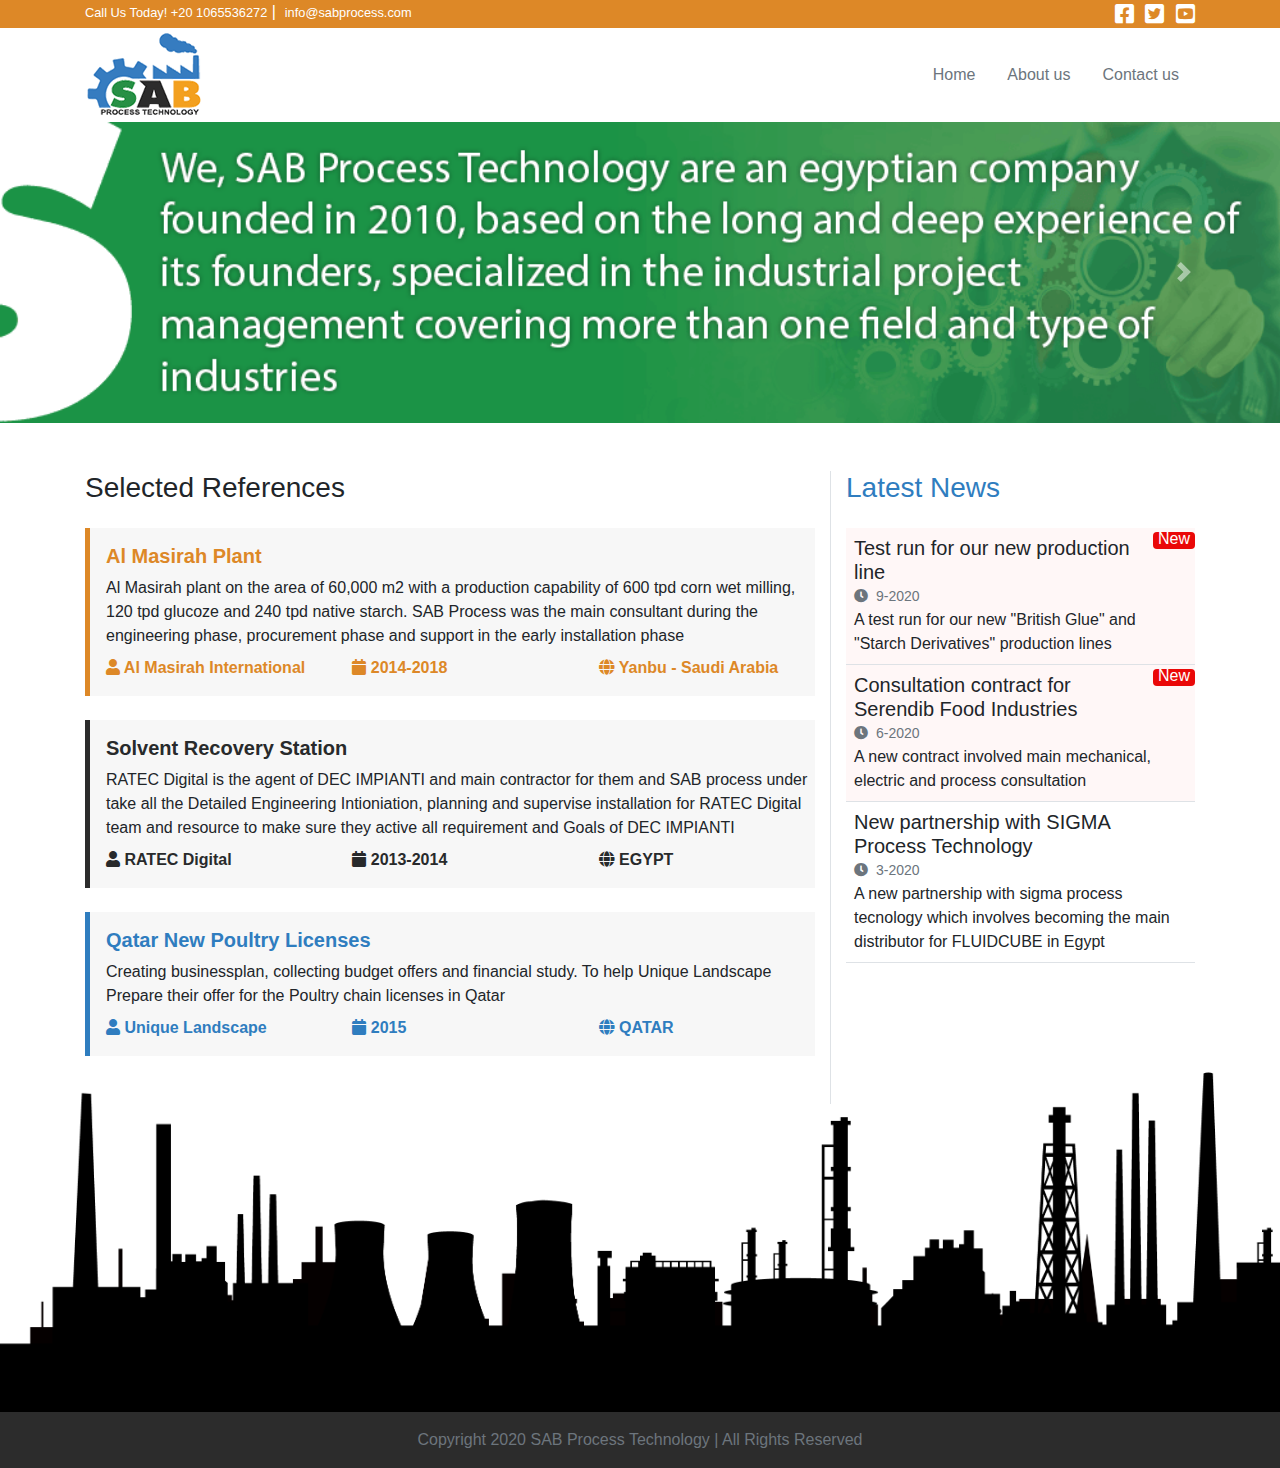
==== index.html @ 81f3be50 "first commit" ====
<!doctype html>
<html lang="en">
  <head>
    <!-- Required meta tags -->
    <meta charset="utf-8">
    <meta name="viewport" content="width=device-width, initial-scale=1, shrink-to-fit=no">
    <link rel="icon" href="images/fav-icon.gif" type="image/gif" sizes="16x16">
    <!-- Bootstrap CSS -->
    <link rel="stylesheet" href="https://stackpath.bootstrapcdn.com/bootstrap/4.3.1/css/bootstrap.min.css" integrity="sha384-ggOyR0iXCbMQv3Xipma34MD+dH/1fQ784/j6cY/iJTQUOhcWr7x9JvoRxT2MZw1T" crossorigin="anonymous">
    <link rel="stylesheet" href="css/style.css" type="text/css">
    <link rel="stylesheet" href="https://cdnjs.cloudflare.com/ajax/libs/font-awesome/5.8.2/css/all.min.css" type="text/css">
    
    <title>SAB Process Technology</title>
    <meta name="description" content="We, SAB Process Technology are an egyptian company founded in 2010, based on the long and deep experience of its founders, specialized in the industrial project 
    management covering more than one field and type of 
    industries">
  </head>
  <body>
    <div class="bg-color1 text-white">
        <div class="container">
            <div class="row">
                <div class="col-md-9">
                    <div class="header-info pb-1">
                        <a class="text-white sm-text" href="tel:+201065536272">Call Us Today! +20 1065536272</a><span class="sep">&nbsp;|&nbsp;</span>
                        <a class="text-white sm-text" href="mailto:info@sabprocess.com">info@sabprocess.com</a>
                    </div>
                </div>
                <div class="col-md-3 text-right sm-text d-md-block d-none">
                    <a href="#">
                        <i class="fab fa-facebook-square d-inline-block icon text-white pt-1 mr-2"></i>
                    </a>
                    <a href="#">
                        <i class="fab fa-twitter-square d-inline-block icon text-white pt-1 mr-2"></i>
                    </a>
                    <a href="#">
                        <i class="fab fa-youtube-square d-inline-block icon text-white pt-1"></i>
                    </a>
                </div>
            </div>
        </div>
    </div>
    <div class="container">
        <div class="row no-gutters">
            <div class="col-sm-4">
                <a href="http://www.sabprocess.com/">
                    <img src="images/logo-web.png" class="d-block py-1 col-8 px-0 logo w-auto" alt="Logo">
                </a>
            </div>
            <div class="col-sm-8">
                <nav class="nav justify-content-end h-100 align-items-center">
                    <a class="nav-link text-secondary" href="http://www.sabprocess.com/">Home</a>
                    <a class="nav-link text-secondary" href="http://www.sabprocess.com/about.html">About us</a>
                    <a class="nav-link text-secondary" href="http://www.sabprocess.com/contact.html">Contact us</a>
                </nav>
            </div>
        </div>
    </div>

    <div id="carouselExampleControls" class="carousel slide" data-ride="carousel">
        <div class="carousel-inner">
            <div class="carousel-item active">
            <img src="images/slide1.png" class="d-block w-100" alt="Slide1">
            </div>
            <div class="carousel-item">
            <img src="images/slide2.png" class="d-block w-100" alt="Slide2">
            </div>
            <div class="carousel-item">
            <img src="images/slide3.png" class="d-block w-100" alt="Slide3">
            </div>
        </div>
        <a class="carousel-control-prev" href="#carouselExampleControls" role="button" data-slide="prev">
            <span class="carousel-control-prev-icon" aria-hidden="true"></span>
            <span class="sr-only">Previous</span>
        </a>
        <a class="carousel-control-next" href="#carouselExampleControls" role="button" data-slide="next">
            <span class="carousel-control-next-icon" aria-hidden="true"></span>
            <span class="sr-only">Next</span>
        </a>
    </div>

    

    <div class="container py-5">
        <div class="row">

            <div class="col-sm-8 mb-4">
                <h3 class="pb-3">Selected References</h3>

                <div class="portfolio-card py-3 pl-3 mb-4 bl-5px-color1">
                    <h5 class="text-color1 font-weight-bold">Al Masirah Plant</h5>
                    <div>
                        Al Masirah plant on the area of 60,000 m2 with a production capability of 600 tpd corn wet milling, 120 tpd glucoze and 240 tpd native starch.
                        SAB Process was the main consultant during the engineering phase, procurement phase and support in the early installation phase
                    </div>
                    <div class="metas row mt-2">
                        <div class="col-sm-4 font-weight-bold text-color1">
                            <span class="fa fa-user"></span>
                            Al Masirah International
                        </div>
                        <div class="col-sm-4 font-weight-bold text-color1">
                            <span class="fa fa-calendar"></span>
                            2014-2018
                        </div>
                        <div class="col-sm-4 font-weight-bold text-color1">
                            <span class="fa fa-globe"></span>
                            Yanbu - Saudi Arabia
                        </div>
                    </div>
                </div>

                <!-- <div class="portfolio-card py-3 pl-3 mb-4 bl-5px-color1">
                    <h5 class="text-color1 font-weight-bold">Boiler Workshop</h5>
                    <div>
                        ALFANNEYA is the agent for Danstoker Boilers in Egypt and due to the new Agreement between ALFANIA AND Danstoker for fabrication of the small capacity boiler in Egypt SAB process undertake the upgrade of ALFANIA workshop to meet the Danstoker requirement
                    </div>
                    <div class="metas row mt-2">
                        <div class="col-sm-4 font-weight-bold text-color1">
                            <span class="fa fa-user"></span>
                            ALFANNEYA
                        </div>
                        <div class="col-sm-4 font-weight-bold text-color1">
                            <span class="fa fa-calendar"></span>
                            2010-2012
                        </div>
                        <div class="col-sm-4 font-weight-bold text-color1">
                            <span class="fa fa-globe"></span>
                            EGYPT
                        </div>
                    </div>
                </div> -->


                <div class="portfolio-card py-3 pl-3 mb-4 bl-5px-color3">
                    <h5 class="text-color3 font-weight-bold">Solvent Recovery Station</h5>
                    <div>
                        RATEC Digital is the agent of DEC IMPIANTI and main contractor for them and SAB process under take all the Detailed Engineering Intioniation, planning and supervise installation for RATEC Digital team and resource to make sure they active all requirement and Goals of DEC IMPIANTI
                    </div>
                    <div class="metas row mt-2">
                        <div class="col-sm-4 font-weight-bold text-color3">
                            <span class="fa fa-user"></span>
                            RATEC Digital
                        </div>
                        <div class="col-sm-4 font-weight-bold text-color3">
                            <span class="fa fa-calendar"></span>
                            2013-2014
                        </div>
                        <div class="col-sm-4 font-weight-bold text-color3">
                            <span class="fa fa-globe"></span>
                            EGYPT
                        </div>
                    </div>
                </div>


                <!-- <div class="portfolio-card py-3 pl-3 mb-4 bl-5px-color4">
                    <h5 class="text-color4 font-weight-bold">New Paper Machine</h5>
                    <div>
                        We were the Main EPCM company supporting in SOFTROSE expansion in the Egyptian market throw a new Paper machine investment, By Creating businessplan, collecting budget offers and financial study. 
                    </div>
                    <div class="metas row mt-2">
                        <div class="col-sm-4 font-weight-bold text-color4">
                            <span class="fa fa-user"></span>
                            SOFTROSE
                        </div>
                        <div class="col-sm-4 font-weight-bold text-color4">
                            <span class="fa fa-calendar"></span>
                            2014-2015
                        </div>
                        <div class="col-sm-4 font-weight-bold text-color4">
                            <span class="fa fa-globe"></span>
                            EGYPT
                        </div>
                    </div>
                </div> -->


                <div class="portfolio-card py-3 pl-3 mb-4 bl-5px-color5">
                    <h5 class="text-color5 font-weight-bold">Qatar New Poultry Licenses</h5>
                    <div>
                        Creating businessplan, collecting budget offers and financial study. To help Unique Landscape Prepare their offer for the Poultry chain licenses in Qatar
                    </div>
                    <div class="metas row mt-2">
                        <div class="col-sm-4 font-weight-bold text-color5">
                            <span class="fa fa-user"></span>
                            Unique Landscape 
                        </div>
                        <div class="col-sm-4 font-weight-bold text-color5">
                            <span class="fa fa-calendar"></span>
                            2015
                        </div>
                        <div class="col-sm-4 font-weight-bold text-color5">
                            <span class="fa fa-globe"></span>
                            QATAR
                        </div>
                    </div>
                </div>

            </div>

            <div class="col-sm-4 border-left">
                <h3 class="pb-3 text-color5">Latest News</h3>

                <div class="news-item border-bottom p-2 new">
                    <h5 class="mb-0">Test run for our new production line</h5>
                    <span class="date text-secondary">
                        <span class="fa fa-clock"></span><span class="pl-2">9-2020</span>
                    </span>
                    <div class="desc">A test run for our new "British Glue" and "Starch Derivatives" production lines </div>
                </div>

                <div class="news-item border-bottom p-2 new">
                    <h5 class="mb-0">Consultation contract for Serendib Food Industries</h5>
                    <span class="date text-secondary">
                        <span class="fa fa-clock"></span><span class="pl-2">6-2020</span>
                    </span>
                    <div class="desc">A new contract involved main mechanical, electric and process consultation</div>
                </div>

                <div class="news-item border-bottom p-2 ">
                    <h5 class="mb-0">New partnership with SIGMA Process Technology</h5>
                    <span class="date text-secondary">
                        <span class="fa fa-clock"></span><span class="pl-2">3-2020</span>
                    </span>
                    <div class="desc">A new partnership with sigma process tecnology which involves becoming the main distributor for FLUIDCUBE in Egypt</div>
                </div>

            </div>

      
        </div>
    
    </div>


    <img src="images/footer.png" style="width: 100%; margin-top: -80px;" />

    <footer class="bg-color3 py-3">
        <div class="container">
            <div class="text-secondary text-center">
                <div>Copyright 2020 SAB Process Technology | All Rights Reserved </div>
            </div>
        </div>
    </footer>

    <!-- Optional JavaScript -->
    <!-- jQuery first, then Popper.js, then Bootstrap JS -->
    <script src="https://code.jquery.com/jquery-3.3.1.slim.min.js" integrity="sha384-q8i/X+965DzO0rT7abK41JStQIAqVgRVzpbzo5smXKp4YfRvH+8abtTE1Pi6jizo" crossorigin="anonymous"></script>
    <script src="https://cdnjs.cloudflare.com/ajax/libs/popper.js/1.14.7/umd/popper.min.js" integrity="sha384-UO2eT0CpHqdSJQ6hJty5KVphtPhzWj9WO1clHTMGa3JDZwrnQq4sF86dIHNDz0W1" crossorigin="anonymous"></script>
    <script src="https://stackpath.bootstrapcdn.com/bootstrap/4.3.1/js/bootstrap.min.js" integrity="sha384-JjSmVgyd0p3pXB1rRibZUAYoIIy6OrQ6VrjIEaFf/nJGzIxFDsf4x0xIM+B07jRM" crossorigin="anonymous"></script>
  </body>
</html>
---- css/style.css ----
html,body{
    margin:0px;
    padding:0px;
}

.bg-color1{
    background-color: #dd8827;
}

.bg-color2{
    background-color: #363839;
}

.bg-color3{
    background-color:#2c2c2c;
}

.bg-color4{
    background-color:#209246;
}

.bg-color5{
    background-color:#2f7dbf;
}

.bl-5px-color1{
    border-left: 5px solid #dd8827;
}

.bl-5px-color2{
    border-left: 5px solid #363839;
}

.bl-5px-color3{
    border-left: 5px solid #2c2c2c;
}

.bl-5px-color4{
    border-left: 5px solid #209246;
}

.bl-5px-color5{
    border-left: 5px solid #2f7dbf;
}

.text-color1{
    color: #dd8827;
}

.text-color2{
    color: #363839;
}

.text-color3{
    color:#282a2b;
}

.text-color4{
    color:#209246;
}

.text-color5{
    color:#2f7dbf;
}

.sm-text{
    font-size: 80%;
}

.icon{
    font-size: 170%;
}

a:hover{
    text-decoration: none !important;
}

@media (max-width:575px){
    .logo{
        margin:0px auto;
    }
    .nav{
        justify-content: center !important;
    }
    .header-info{
        text-align: center;
    }
}
.portfolio-card{
    background: #f7f7f7;
}

.metas img{
    max-height: 25px;
}

.news-item{
    position: relative;
    background: white;
}

.news-item .date{
    font-size: 14px;
}

.news-item:hover{
    cursor: pointer;
    background: #f9f9f9;
}

.news-item.new h5{
    width: 88%;
}

.news-item.new{background: #fff7f7;}

.news-item.new::after{
    content: "New";
    display: block;
    padding: 0px 5px;
    border-radius: 4px;
    position: ABSOLUTE;
    top: 4px;
    right: 0;
    background: #ea0808;
    color: white;
    line-height: 13px;
    padding-bottom: 4px;
}

.fz-large{
    font-size: 24px;
}
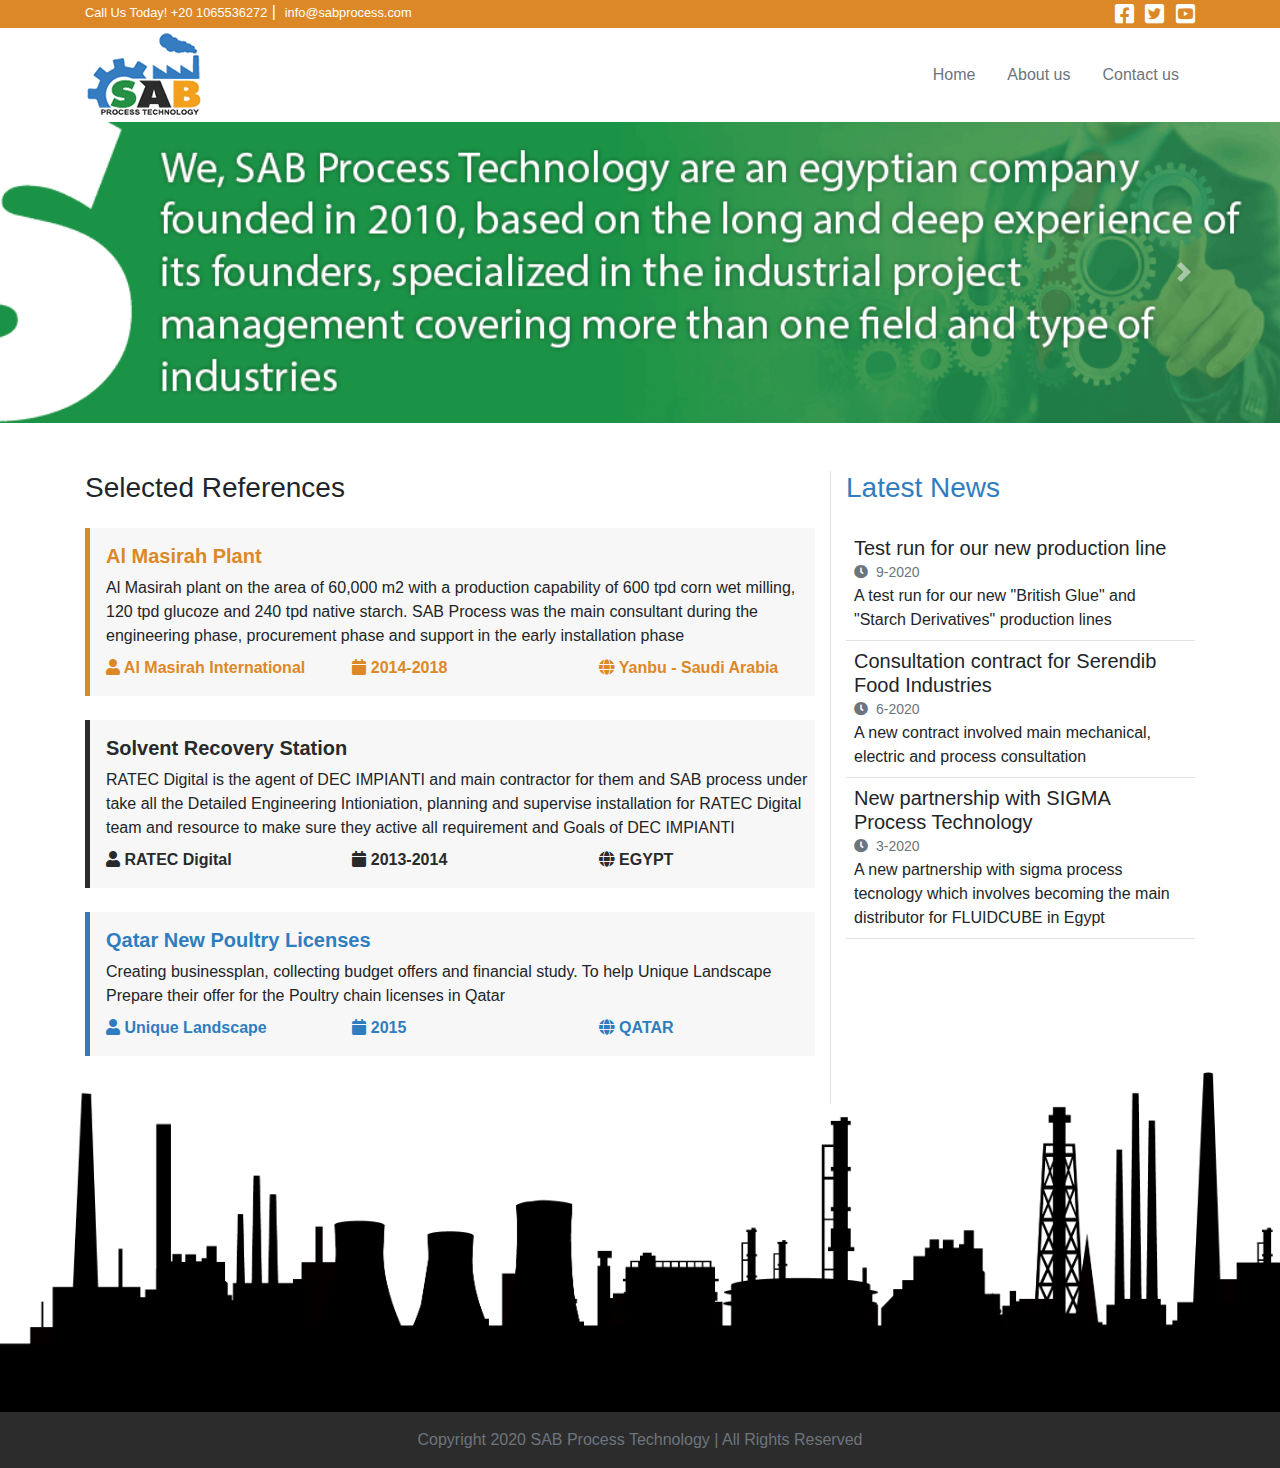
==== commit b303f045: "update1" ====
--- a/index.html
+++ b/index.html
@@ -200,7 +200,7 @@
             <div class="col-sm-4 border-left">
                 <h3 class="pb-3 text-color5">Latest News</h3>
 
-                <div class="news-item border-bottom p-2 new">
+                <div class="news-item border-bottom p-2">
                     <h5 class="mb-0">Test run for our new production line</h5>
                     <span class="date text-secondary">
                         <span class="fa fa-clock"></span><span class="pl-2">9-2020</span>
@@ -208,7 +208,7 @@
                     <div class="desc">A test run for our new "British Glue" and "Starch Derivatives" production lines </div>
                 </div>
 
-                <div class="news-item border-bottom p-2 new">
+                <div class="news-item border-bottom p-2">
                     <h5 class="mb-0">Consultation contract for Serendib Food Industries</h5>
                     <span class="date text-secondary">
                         <span class="fa fa-clock"></span><span class="pl-2">6-2020</span>
